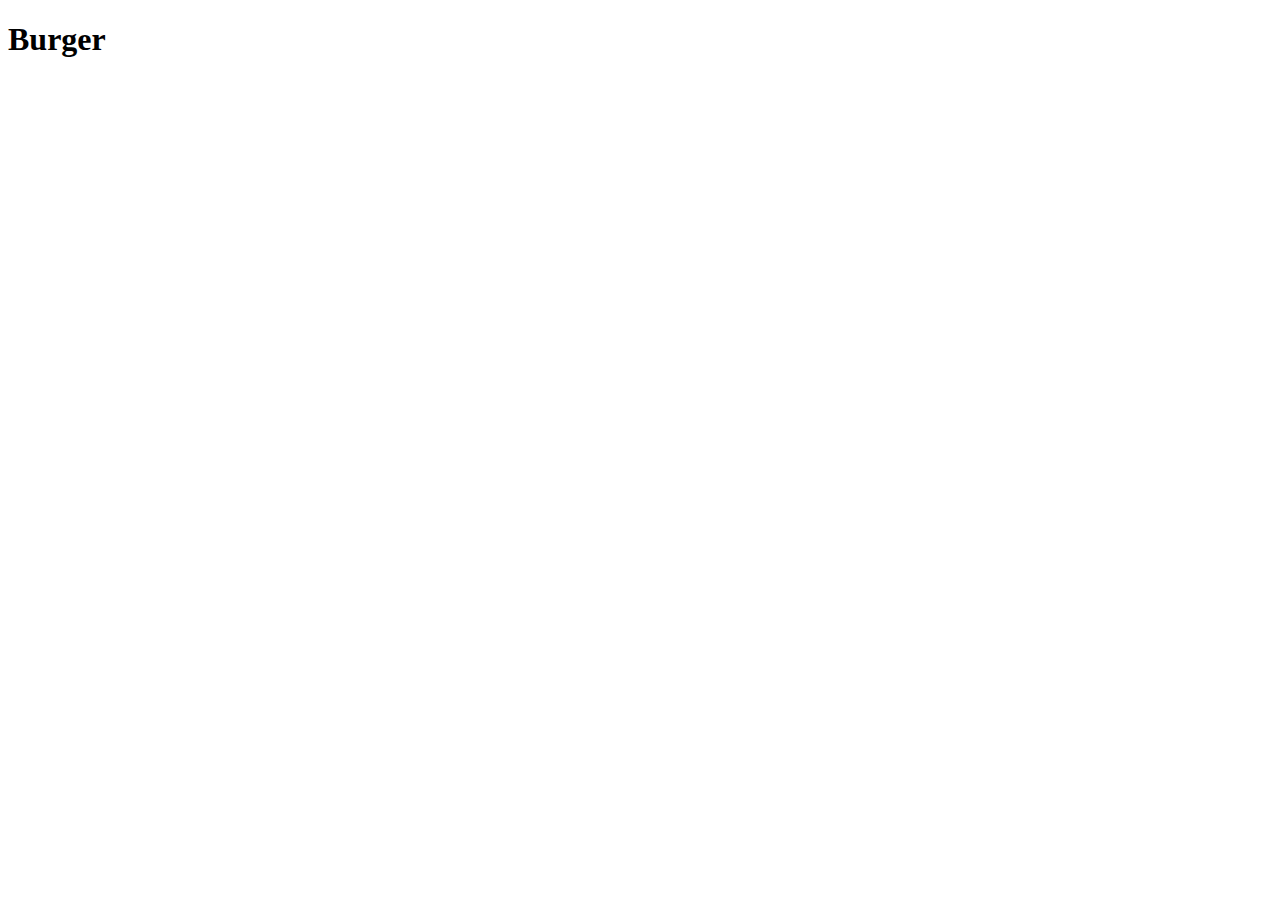
==== recipes/burger.html @ 031300af "Create index.html and recipes/burger.html" ====
<!DOCTYPE html>
<html lang="en">
<head>
    <meta charset="UTF-8">
    <meta http-equiv="X-UA-Compatible" content="IE=edge">
    <meta name="viewport" content="width=device-width, initial-scale=1.0">
    <title>Burger Recipe</title>
</head>
<body>
    <h1>Burger</h1>
</body>
</html>
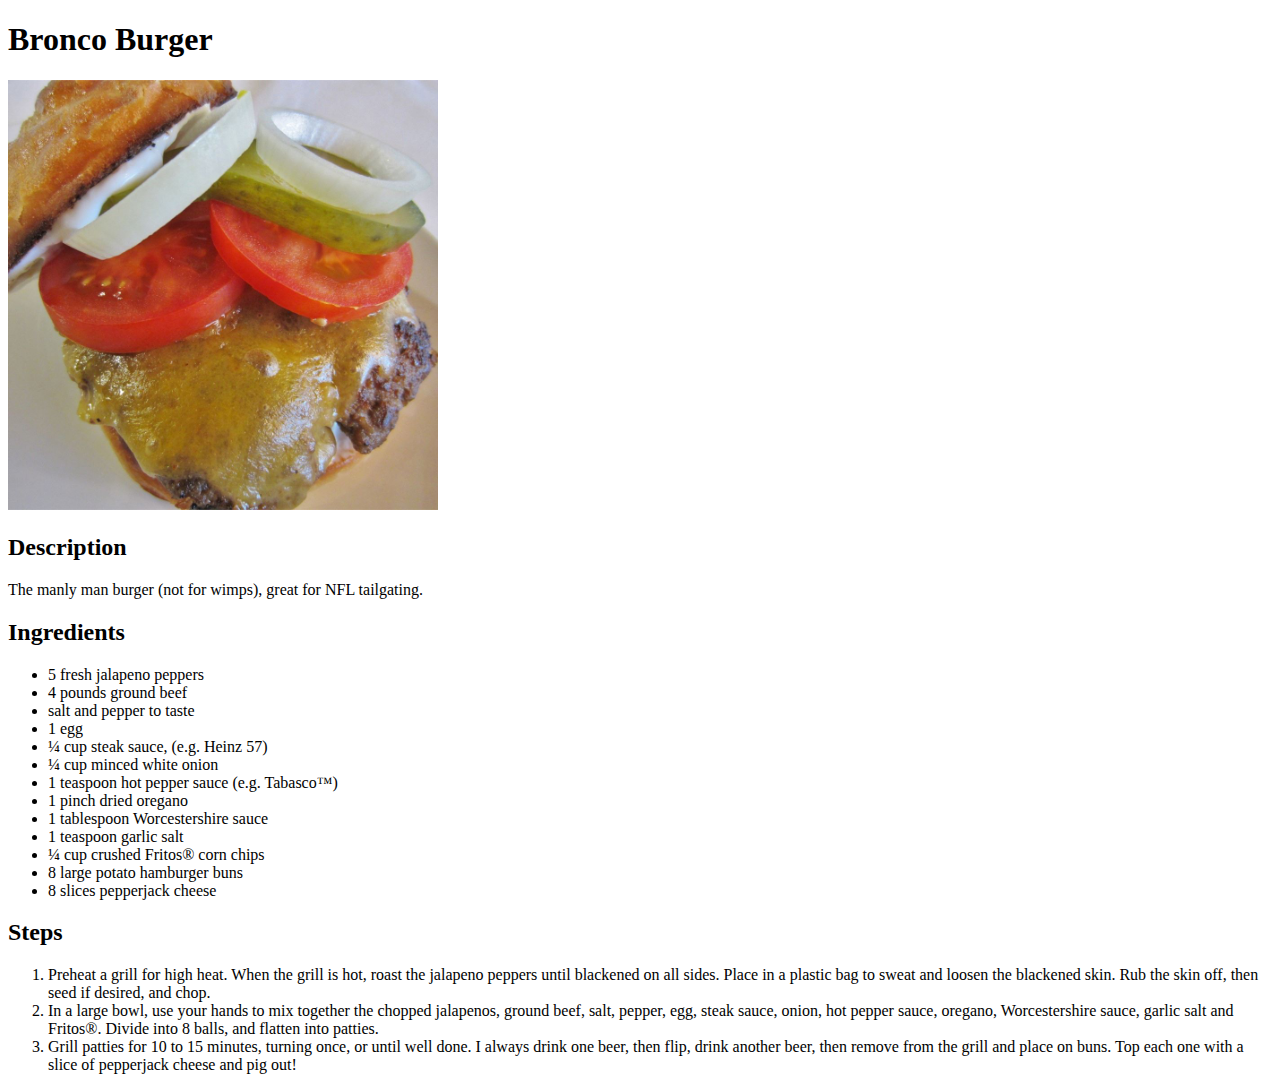
==== commit 3eaf30d1: "Finish burger recipe page" ====
--- a/recipes/burger.html
+++ b/recipes/burger.html
@@ -4,9 +4,35 @@
     <meta charset="UTF-8">
     <meta http-equiv="X-UA-Compatible" content="IE=edge">
     <meta name="viewport" content="width=device-width, initial-scale=1.0">
-    <title>Burger Recipe</title>
+    <title>Bronco Burger Recipe</title>
 </head>
 <body>
-    <h1>Burger</h1>
+    <h1>Bronco Burger</h1>
+    <img src="../img/burger.jpeg" alt="Bronco Burger image"
+    width="430" height="430">
+    <h2>Description</h2>
+    <p>The manly man burger (not for wimps), great for NFL tailgating.</p>
+    <h2>Ingredients</h2>
+    <ul>
+        <li>5 fresh jalapeno peppers</li>
+        <li>4 pounds ground beef</li>
+        <li>salt and pepper to taste</li>
+        <li>1 egg</li>
+        <li>¼ cup steak sauce, (e.g. Heinz 57)</li>
+        <li>¼ cup minced white onion</li>
+        <li>1 teaspoon hot pepper sauce (e.g. Tabasco™)</li>
+        <li>1 pinch dried oregano</li>
+        <li>1 tablespoon Worcestershire sauce</li>
+        <li>1 teaspoon garlic salt</li>
+        <li>¼ cup crushed Fritos® corn chips</li>
+        <li>8 large potato hamburger buns</li>
+        <li>8 slices pepperjack cheese</li>
+    </ul>
+    <h2>Steps</h2>
+    <ol>
+        <li>Preheat a grill for high heat. When the grill is hot, roast the jalapeno peppers until blackened on all sides. Place in a plastic bag to sweat and loosen the blackened skin. Rub the skin off, then seed if desired, and chop.</li>
+        <li>In a large bowl, use your hands to mix together the chopped jalapenos, ground beef, salt, pepper, egg, steak sauce, onion, hot pepper sauce, oregano, Worcestershire sauce, garlic salt and Fritos®. Divide into 8 balls, and flatten into patties.</li>
+        <li>Grill patties for 10 to 15 minutes, turning once, or until well done. I always drink one beer, then flip, drink another beer, then remove from the grill and place on buns. Top each one with a slice of pepperjack cheese and pig out!</li>
+    </ol>
 </body>
 </html>